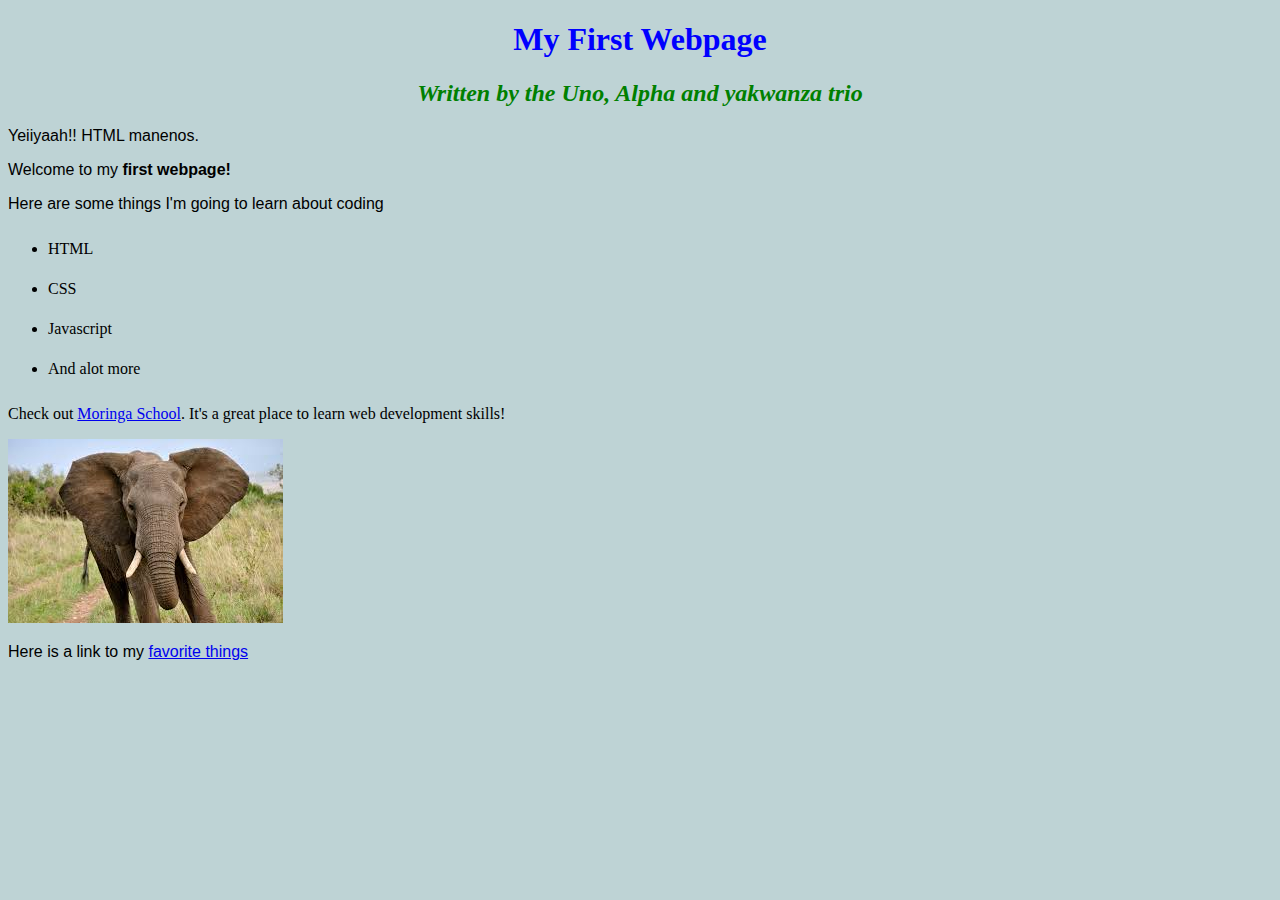
==== index.html @ a3ac6ecb "Lets see" ====
<!Doctype html>
<html>
<head>
  <title>My first webpage!</title>
  <link href="css/styles.css" rel="stylesheet" type="text/css">
</head>

  <body>
    <h1>My First Webpage</h1>
    <h2>Written by <em>the Uno, Alpha and yakwanza trio</em></h2>
    <p>Yeiiyaah!! HTML manenos.</p>
    <p>Welcome to my <strong>first webpage!</strong></p>
    <p>Here are some things I'm going to learn about coding</p>
  <ul>
    <li>HTML</li>
    <li>CSS</li>
    <li>Javascript</li>
    <li>And alot more</li>
  </ul>
  </p>Check out <a href="http://moringaschool.com/">Moringa School</a>. It's a great place to learn web development skills!</p>
  <p> <img src="images/elephant.jpeg" alt="A photo of an elephant"></p>
  <p>Here is a link to my <a href="my-favorite-things.html">favorite things</a></p>
  </body>
</html>
---- css/styles.css ----
h1{
  color:blue;
  text-align: center;
}
h2 {
  color: green;
  font-style: italic;
  text-align: center;
}
p {
  font-family: sans-serif;
}
ul {
  line-height: 40px;
}
body{
  background-color:#BED3D5;
}
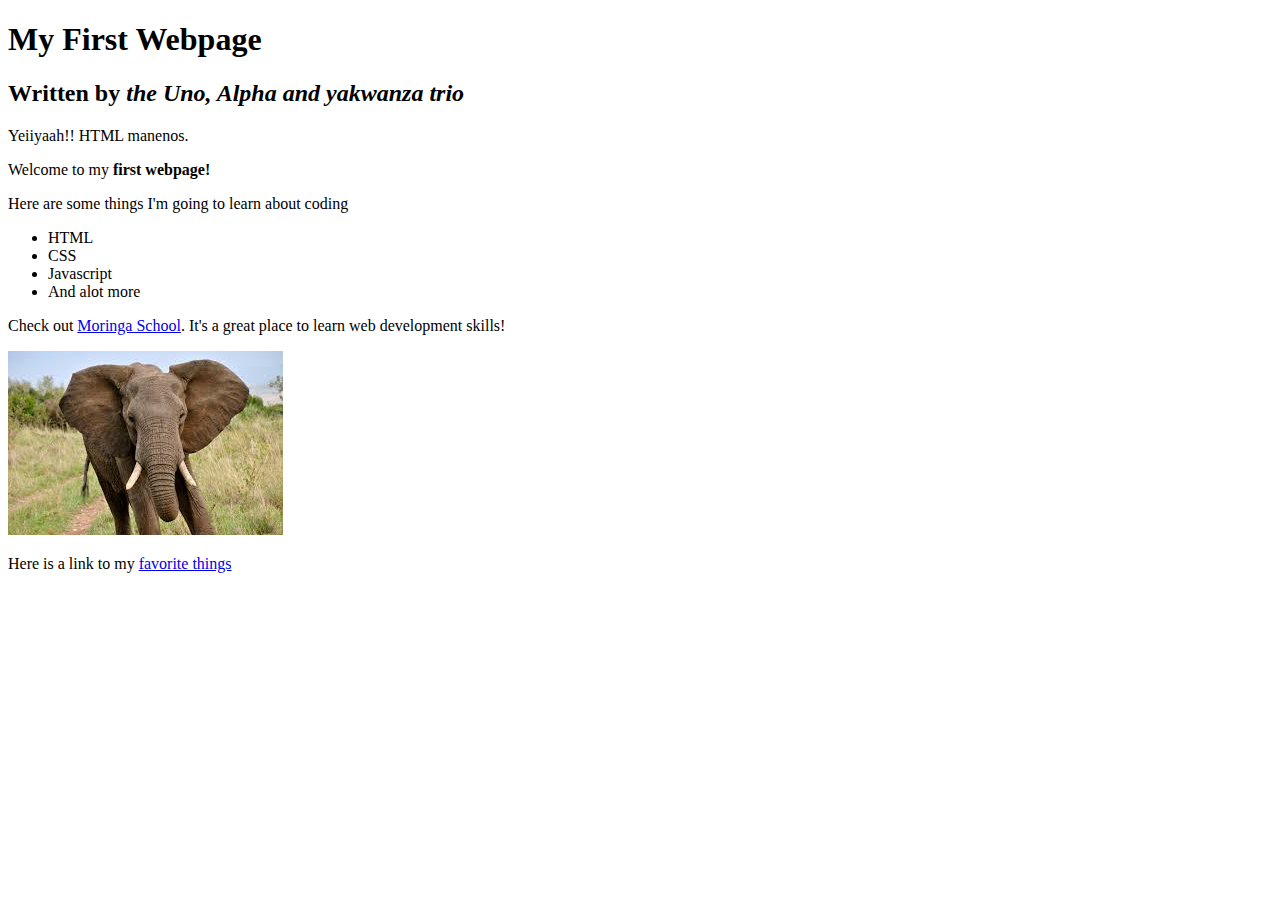
==== commit a4fec290: "Changes the stylesheet" ====
--- a/index.html
+++ b/index.html
@@ -2,7 +2,7 @@
 <html>
 <head>
   <title>My first webpage!</title>
-  <link href="css/styles.css" rel="stylesheet" type="text/css">
+  <link href="css/stylz.css" rel="stylesheet" type="text/css">
 </head>
 
   <body>
